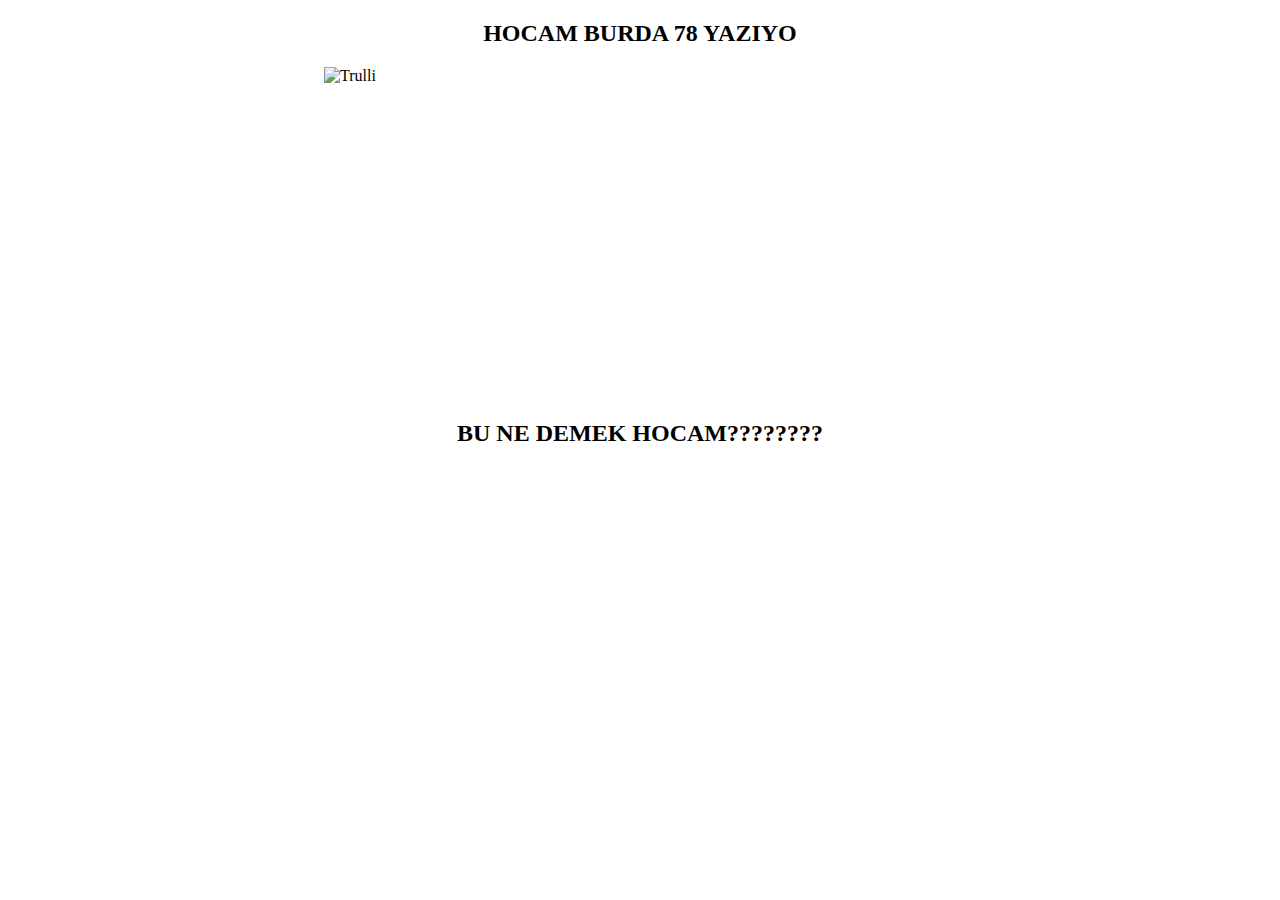
==== mysterious/index.html @ 805b744f "Create index.html" ====
<!DOCTYPE html>
<html>
<head>
<style>

img {
  display: block;
  margin-left: auto;
  margin-right: auto;
  width: 50%;
}



h2 {

text-align: center;


}

</style>

</head>
<body>

<h2>HOCAM BURDA 78 YAZIYO</h2>

<img src="https://i.kym-cdn.com/photos/images/newsfeed/002/418/818/49a.jpg" alt="Trulli" width="500" height="333">


<h2>BU NE DEMEK HOCAM????????</h2>

</body>
</html>
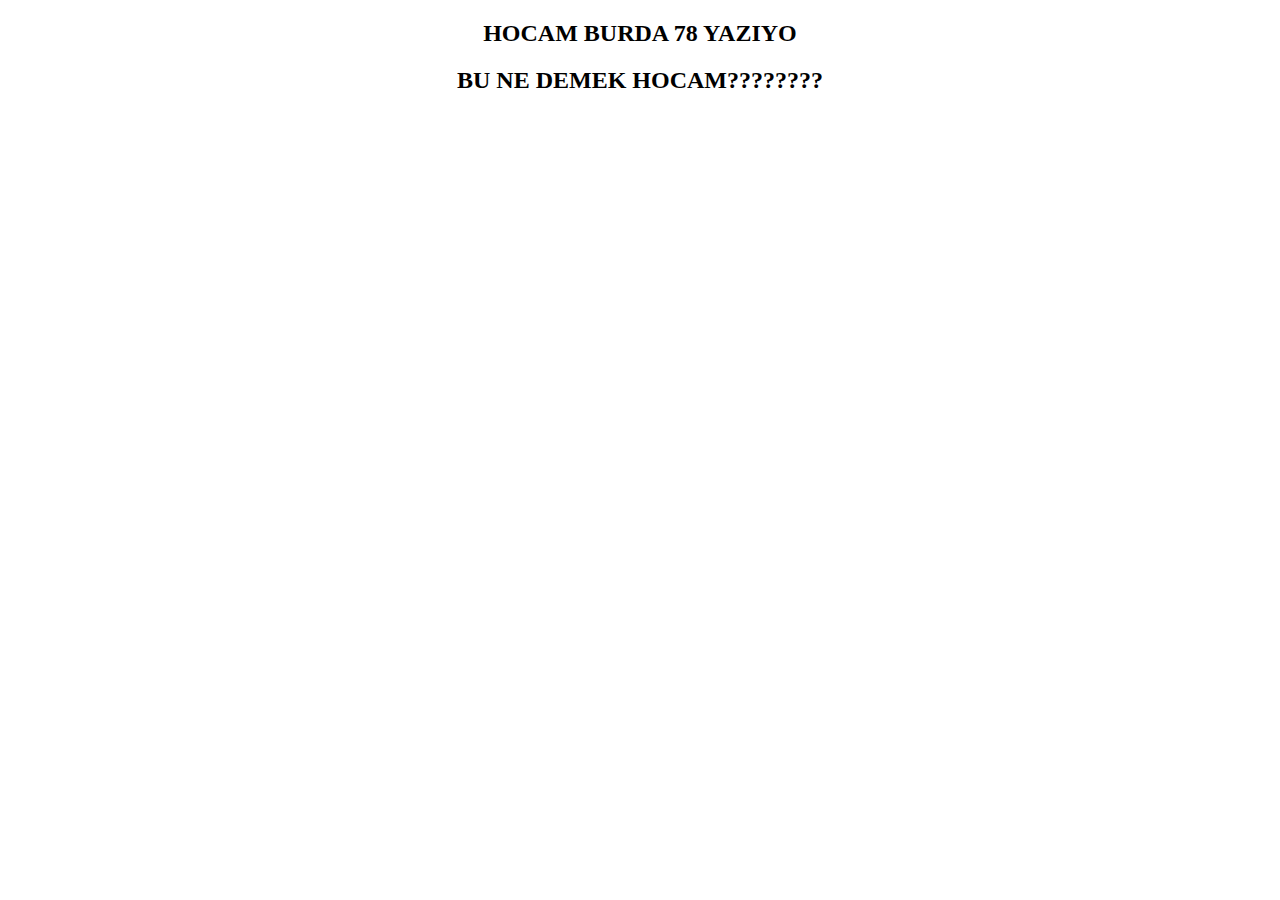
==== commit a7bbe056: "Update index.html" ====
--- a/mysterious/index.html
+++ b/mysterious/index.html
@@ -26,7 +26,7 @@
 
 <h2>HOCAM BURDA 78 YAZIYO</h2>
 
-<img src="https://i.kym-cdn.com/photos/images/newsfeed/002/418/818/49a.jpg" alt="Trulli" width="500" height="333">
+
 
 
 <h2>BU NE DEMEK HOCAM????????</h2>
